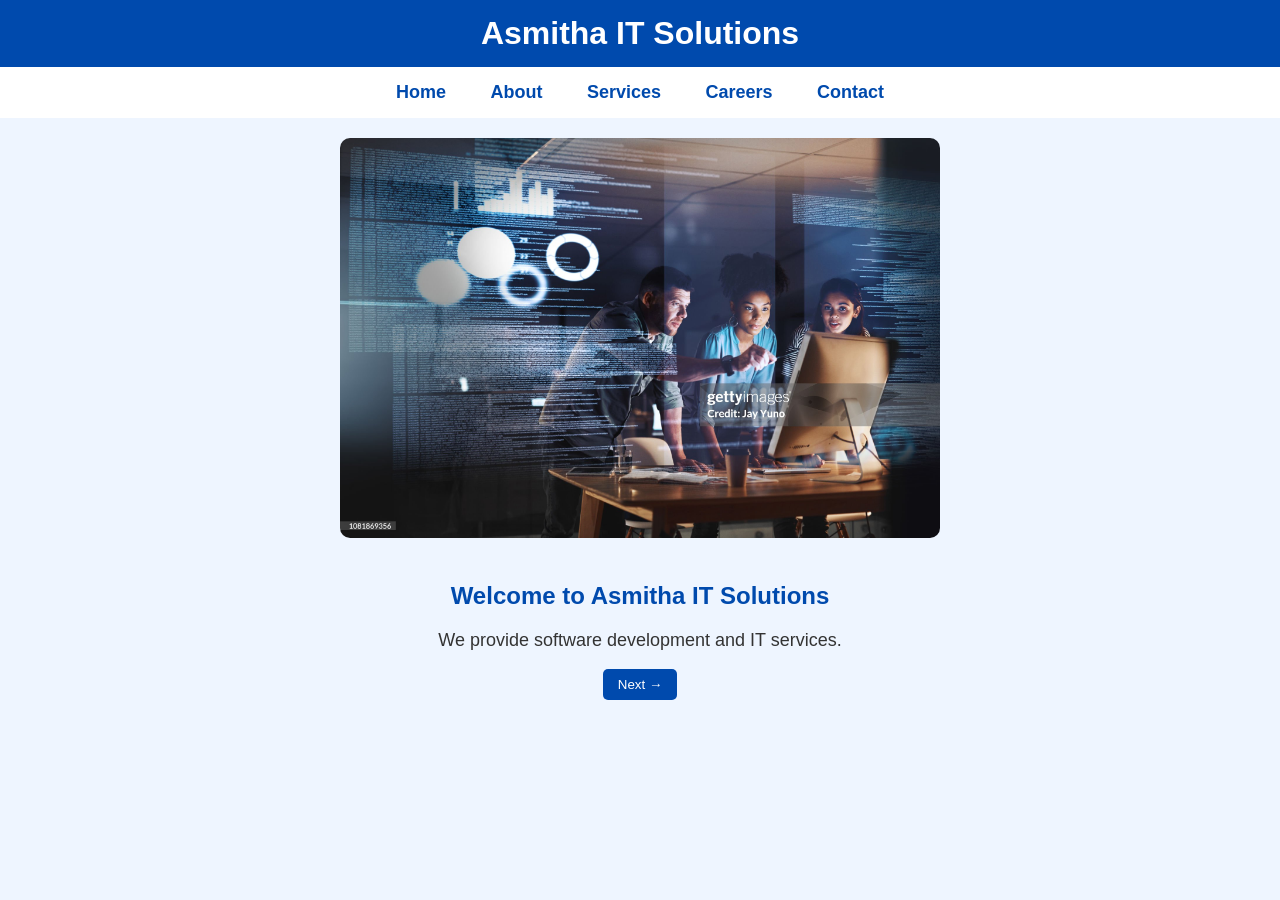
==== index.html @ 68373625 "first commit" ====
<!DOCTYPE html>
<html>
<head>
    <title>Asmitha IT Solutions</title>
    <link rel="stylesheet" href="style.css">
</head>
<body>

<h1>Asmitha IT Solutions</h1>

<nav>
    <a href="index.html">Home</a>
    <a href="about.html">About</a>
    <a href="services.html">Services</a>
    <a href="careers.html">Careers</a>
    <a href="contact.html">Contact</a>
</nav>

<img src="it image.png" alt="IT Company">

<h2>Welcome to Asmitha IT Solutions</h2>

<p>We provide software development and IT services.</p>

<a href="about.html">
    <button>Next →</button>
</a>

</body>
</html>
---- style.css ----
body{
    font-family: Arial, sans-serif;
    background-color:#eef5ff;
    margin:0;
    text-align:center;
}

h1{
    background:#004aad;
    color:white;
    padding:20px;
    margin:0;
}

h2{
    color:#004aad;
}

p{
    color:#333;
    font-size:18px;
}

a{
    text-decoration:none;
    color:#004aad;
    margin:10px;
    font-weight:bold;
}

button{
    background:#004aad;
    color:white;
    border:none;
    padding:10px 20px;
    border-radius:5px;
    cursor:pointer;
}

button:hover{
    background:#002b80;
}

input, textarea{
    width:300px;
    padding:10px;
    margin:8px;
    border:1px solid #ccc;
    border-radius:5px;
}

img{
    width:600px;
    max-width:100%;
    border-radius:10px;
    margin:20px;
}
nav{
    background:white;
    padding:15px;
    text-align:center;
}

nav a{
    text-decoration:none;
    color:#004aad;
    font-size:18px;
    margin:20px;
    font-weight:bold;
}

.container{
    display:flex;
    justify-content:center;
    align-items:center;
    gap:50px;
    margin:40px;
}

.content{
    text-align:left;
}
h1{
    background: #004aad;
    color: white;
    text-align: center;
    padding: 15px;
}

button{
    background: #004aad;
    color: white;
    padding: 8px 15px;
    border: none;
}

button:hover{
    background: #003080;
}
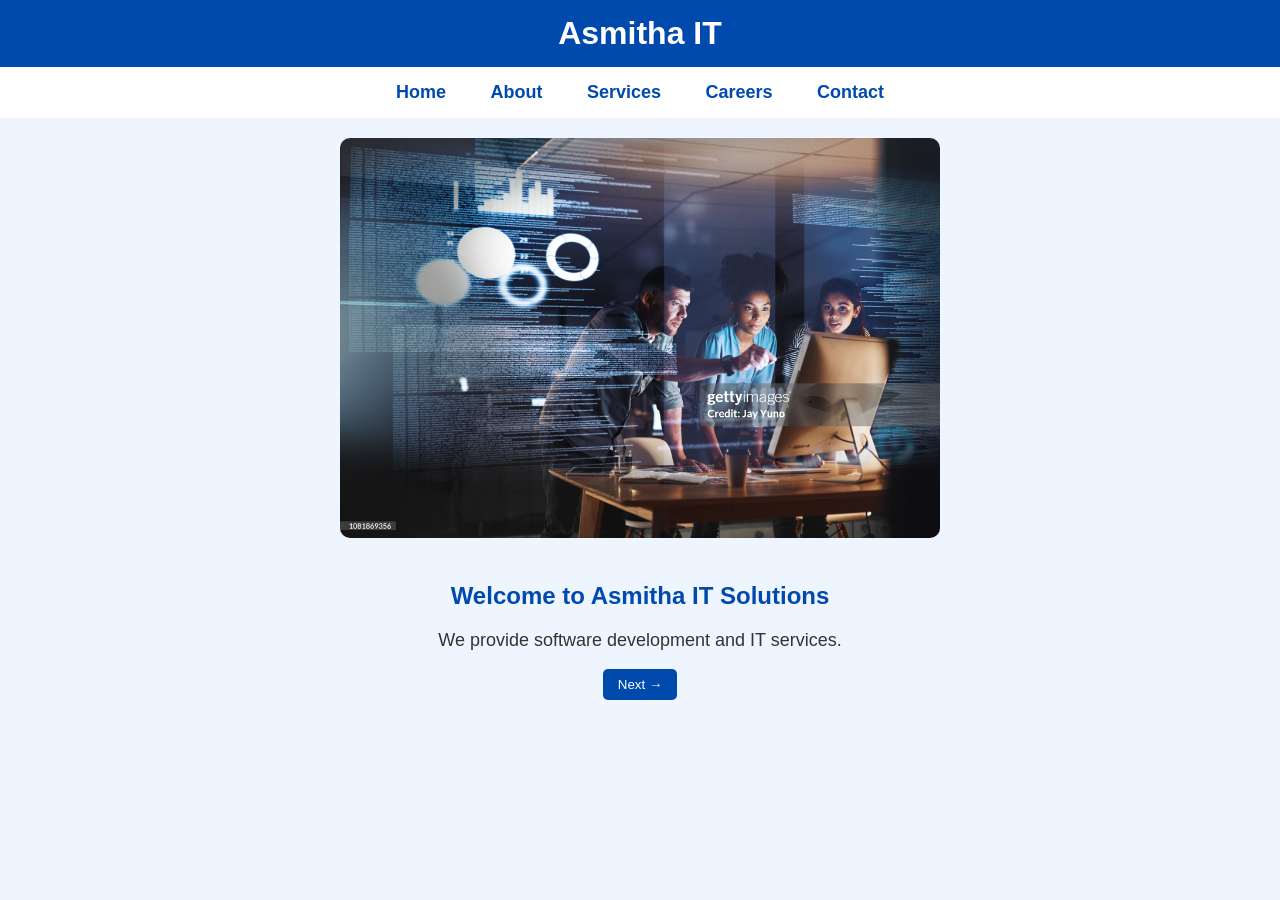
==== commit 93bbe4f8: "h1-abi" ====
--- a/index.html
+++ b/index.html
@@ -6,7 +6,7 @@
 </head>
 <body>
 
-<h1>Asmitha IT Solutions</h1>
+<h1>Asmitha IT </h1>
 
 <nav>
     <a href="index.html">Home</a>
